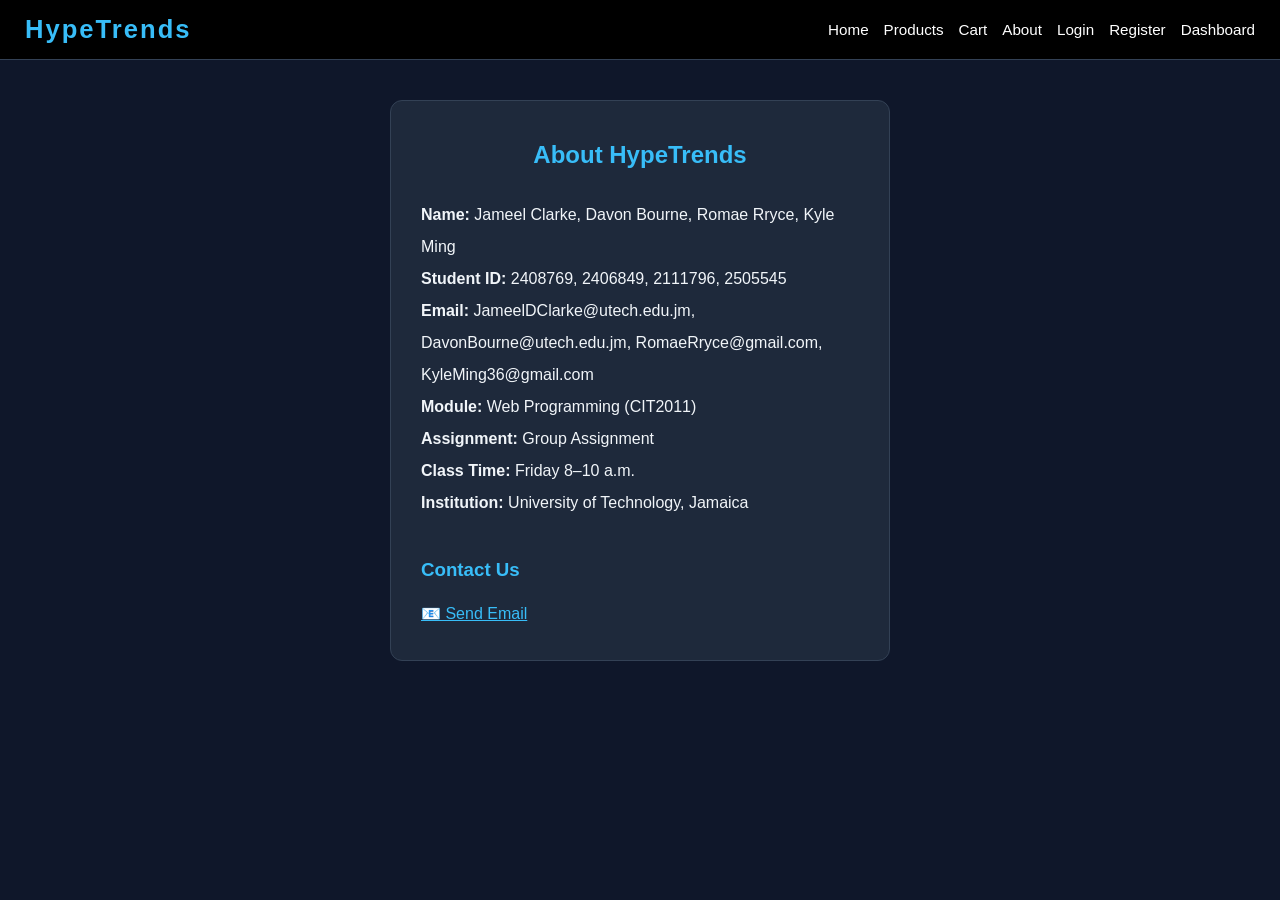
==== about.html @ 74110555 "Add files via upload" ====
<!DOCTYPE html>
<html lang="en">
<head>
    <meta charset="UTF-8">
    <meta name="viewport" content="width=device-width, initial-scale=1.0">
    <title>About - HypeTrends</title>
    <link rel="stylesheet" href="../style.css">
</head>
<body>

    <!-- Navigation Bar -->
    <nav class="navbar">
        <h1>HypeTrends</h1>
        <ul>
            <li><a href="index.html">Home</a></li>
            <li><a href="products.html">Products</a></li>
            <li><a href="cart.html">Cart</a></li>
            <li><a href="about.html">About</a></li>
            <li><a href="login.html">Login</a></li>
            <li><a href="register.html">Register</a></li>
            <li><a href="dashboard.html">Dashboard</a></li>
        </ul>
    </nav>

    <!-- About Info -->
    <div class="about-container">
        <h2>About HypeTrends</h2>

        <p><b>Name:</b> Jameel Clarke, Davon Bourne, Romae Rryce, Kyle Ming</p>
        <p><b>Student ID:</b> 2408769, 2406849, 2111796, 2505545</p>
        <p><b>Email:</b> JameelDClarke@utech.edu.jm, DavonBourne@utech.edu.jm, RomaeRryce@gmail.com, KyleMing36@gmail.com</p>
        <p><b>Module:</b> Web Programming (CIT2011)</p>
        <p><b>Assignment:</b> Group Assignment</p>
        <p><b>Class Time:</b> Friday 8–10 a.m.</p>
        <p><b>Institution:</b> University of Technology, Jamaica</p>

        <br>
        <h3 style="color:var(--accent); margin-bottom:10px;">Contact Us</h3>
        <a href="mailto:Jameeldclarke@utech.edu.jm, DavonBourne@utech.edu.jm, RomaeRryce@gmail.com, KyleMing36@gmail.com">📧 Send Email</a>
    </div>

    <script src="../script.js"></script>
</body>
</html>
---- style.css ----
/* ============================================
   HypeTrends - Main Stylesheet
   CIT2011 Web Programming - UTech Jamaica
   ============================================ */

/* CSS Variables (reusable colours) */
:root {
    --primary:  #0f172a;   /* dark navy background */
    --secondary: #1e293b;  /* slightly lighter navy for cards */
    --accent:   #38bdf8;   /* sky blue accent */
    --accent2:  #0ea5e9;   /* slightly darker accent for gradients */
    --text:     #f1f5f9;   /* off-white text */
    --danger:   #ef4444;   /* red for errors */
    --success:  #22c55e;   /* green for success */
    --border:   #334155;   /* subtle border colour */
}

/* ---- RESET & BASE ---- */
* {
    box-sizing: border-box;
    margin: 0;
    padding: 0;
}

body {
    font-family: Arial, sans-serif;
    background: var(--primary);
    color: var(--text);
    text-align: center;
    min-height: 100vh;
}

body.home-page {
    background: var(--primary);
}

/* ---- NAVBAR ---- */
.navbar {
    display: flex;
    justify-content: space-between;
    align-items: center;
    padding: 15px 25px;
    background: #000;
    position: sticky;         /* sticks to top when scrolling */
    top: 0;
    z-index: 999;
    border-bottom: 1px solid var(--border);
}

.navbar h1 {
    color: var(--accent);
    font-size: 1.6rem;
    letter-spacing: 2px;
}

.navbar ul {
    display: flex;
    gap: 15px;
    list-style: none;
}

.navbar a {
    color: white;
    text-decoration: none;
    font-size: 0.95rem;
    transition: color 0.2s;
}

.navbar a:hover {
    color: var(--accent);  /* highlight on hover */
}

/* ---- HERO SECTION (index.html) ---- */
.hero {
    min-height: calc(100vh - 73px);
    background-image: url('Assets/hero.jpg');
    background-size: cover;
    background-position: center 20%;
    background-repeat: no-repeat;
    display: flex;
    align-items: center;
    justify-content: center;
}

.hero-text {
    background: rgba(0, 0, 0, 0.6);
    padding: 30px 40px;
    border-radius: 10px;
}

.hero-text h2 {
    font-size: 2.5rem;
    margin-bottom: 10px;
}

.hero-text p {
    font-size: 1.1rem;
    margin-bottom: 20px;
    color: #cbd5e1;
}

/* ---- BUTTONS (reusable) ---- */
button, .btn {
    background: linear-gradient(45deg, var(--accent), var(--accent2));
    color: white;
    border: none;
    padding: 10px 22px;
    font-size: 15px;
    font-weight: bold;
    border-radius: 30px;
    cursor: pointer;
    transition: all 0.3s ease;
    letter-spacing: 1px;
}

button:hover {
    transform: scale(1.05);
    box-shadow: 0 0 15px var(--accent);
}

button:active {
    transform: scale(0.95);
}

/* Small qty buttons in cart */
.qty-btn {
    padding: 4px 12px;
    font-size: 14px;
    border-radius: 20px;
    margin: 0 3px;
}

/* Danger button (clear cart, etc.) */
.btn-danger {
    background: linear-gradient(45deg, #ef4444, #dc2626);
}

/* ---- PRODUCTS PAGE ---- */
.products-container {
    display: grid;
    grid-template-columns: repeat(auto-fit, minmax(200px, 1fr));
    gap: 20px;
    padding: 30px 20px;
    max-width: 1100px;
    margin: 0 auto;
}

.product {
    background: var(--secondary);
    padding: 15px;
    border-radius: 10px;
    border: 1px solid var(--border);
    transition: transform 0.2s;
}

.product:hover {
    transform: translateY(-4px);  /* subtle lift on hover */
}

.product img {
    width: 100%;
    height: 200px;
    object-fit: cover;
    border-radius: 8px;
    margin-bottom: 10px;
}

.product h3 {
    margin: 8px 0 4px;
    font-size: 1rem;
}

.product p {
    color: var(--accent);
    font-weight: bold;
    margin-bottom: 10px;
}

/* ---- FORMS (login, register, checkout) ---- */
.form-container {
    max-width: 420px;
    margin: 40px auto;
    background: var(--secondary);
    padding: 30px;
    border-radius: 12px;
    border: 1px solid var(--border);
    text-align: left;
}

.form-container h2 {
    text-align: center;
    margin-bottom: 20px;
    color: var(--accent);
}

.form-container label {
    display: block;
    margin-bottom: 5px;
    font-size: 0.9rem;
    color: #94a3b8;
}

.form-container input {
    width: 100%;
    padding: 10px 14px;
    margin-bottom: 16px;
    background: var(--primary);
    border: 1px solid var(--border);
    border-radius: 8px;
    color: var(--text);
    font-size: 0.95rem;
}

.form-container input:focus {
    outline: none;
    border-color: var(--accent);
}

.form-container button {
    width: 100%;
    padding: 12px;
    font-size: 1rem;
}

/* Message paragraphs (success/error) */
.message {
    text-align: center;
    margin-top: 10px;
    font-weight: bold;
    min-height: 20px;
}

/* ---- CART PAGE ---- */
.cart-container {
    max-width: 700px;
    margin: 30px auto;
    padding: 0 20px;
    text-align: left;
}

.cart-container h2 {
    text-align: center;
    color: var(--accent);
    margin-bottom: 20px;
}

.cart-item {
    background: var(--secondary);
    padding: 14px 18px;
    border-radius: 10px;
    margin-bottom: 12px;
    border: 1px solid var(--border);
    display: flex;
    justify-content: space-between;
    align-items: center;
    flex-wrap: wrap;
    gap: 8px;
}

.cart-item-name {
    font-weight: bold;
    flex: 1;
}

.cart-totals {
    background: var(--secondary);
    padding: 18px;
    border-radius: 10px;
    border: 1px solid var(--border);
    margin: 20px 0;
    line-height: 2;
}

.cart-actions {
    display: flex;
    gap: 12px;
    justify-content: center;
    flex-wrap: wrap;
    margin-top: 15px;
}

/* ---- CHECKOUT PAGE ---- */
.checkout-container {
    max-width: 500px;
    margin: 30px auto;
    padding: 0 20px;
}

.checkout-summary {
    background: var(--secondary);
    padding: 16px;
    border-radius: 10px;
    border: 1px solid var(--border);
    text-align: left;
    margin-bottom: 20px;
    line-height: 1.9;
}

/* ---- INVOICE PAGE ---- */
.invoice-container {
    max-width: 600px;
    margin: 30px auto;
    background: var(--secondary);
    padding: 30px;
    border-radius: 12px;
    border: 1px solid var(--border);
    text-align: left;
}

.invoice-header {
    text-align: center;
    border-bottom: 2px solid var(--accent);
    padding-bottom: 15px;
    margin-bottom: 20px;
}

.invoice-header h2 {
    color: var(--accent);
    font-size: 1.8rem;
}

.invoice-row {
    display: flex;
    justify-content: space-between;
    padding: 6px 0;
    border-bottom: 1px solid var(--border);
}

.invoice-totals {
    margin-top: 15px;
    background: var(--primary);
    padding: 12px 16px;
    border-radius: 8px;
    line-height: 2;
}

/* ---- DASHBOARD / ANALYTICS PAGE ---- */
.dashboard-container {
    max-width: 900px;
    margin: 30px auto;
    padding: 0 20px;
}

.dashboard-container h2 {
    color: var(--accent);
    margin-bottom: 20px;
}

.dashboard-section {
    background: var(--secondary);
    padding: 20px;
    border-radius: 12px;
    border: 1px solid var(--border);
    margin-bottom: 25px;
    text-align: left;
}

.dashboard-section h3 {
    color: var(--accent);
    margin-bottom: 14px;
    font-size: 1.1rem;
}

/* Bar chart made with divs */
.bar-chart {
    display: flex;
    flex-direction: column;
    gap: 10px;
}

.bar-row {
    display: flex;
    align-items: center;
    gap: 10px;
}

.bar-label {
    width: 140px;
    font-size: 0.85rem;
    text-align: right;
    flex-shrink: 0;
}

.bar-fill {
    height: 28px;
    background: linear-gradient(90deg, var(--accent), var(--accent2));
    border-radius: 4px;
    display: flex;
    align-items: center;
    padding-left: 8px;
    font-size: 0.8rem;
    font-weight: bold;
    color: #0f172a;
    transition: width 0.6s ease;
    min-width: 30px;
}

/* Invoice table on dashboard */
.invoice-table {
    width: 100%;
    border-collapse: collapse;
    font-size: 0.88rem;
}

.invoice-table th, .invoice-table td {
    padding: 9px 12px;
    border-bottom: 1px solid var(--border);
    text-align: left;
}

.invoice-table th {
    color: var(--accent);
    font-weight: bold;
}

.invoice-table tr:hover {
    background: rgba(56, 189, 248, 0.05);
}

/* ---- PAGE TITLE ---- */
.page-title {
    padding: 30px 20px 10px;
    font-size: 1.8rem;
    color: var(--accent);
}

/* ---- ABOUT PAGE ---- */
.about-container {
    max-width: 500px;
    margin: 40px auto;
    background: var(--secondary);
    padding: 30px;
    border-radius: 12px;
    border: 1px solid var(--border);
    text-align: left;
    line-height: 2;
}

.about-container h2 {
    color: var(--accent);
    text-align: center;
    margin-bottom: 20px;
}

.about-container a {
    color: var(--accent);
}

/* ---- LOCKED MESSAGE ---- */
.locked-msg {
    color: var(--danger);
    font-weight: bold;
    text-align: center;
    margin-top: 10px;
}

/* ---- RESPONSIVE ---- */
@media (max-width: 600px) {
    .navbar {
        flex-direction: column;
        gap: 10px;
    }

    .navbar ul {
        flex-wrap: wrap;
        justify-content: center;
    }

    .cart-item {
        flex-direction: column;
        align-items: flex-start;
    }

    .bar-label {
        width: 100px;
        font-size: 0.75rem;
    }
}
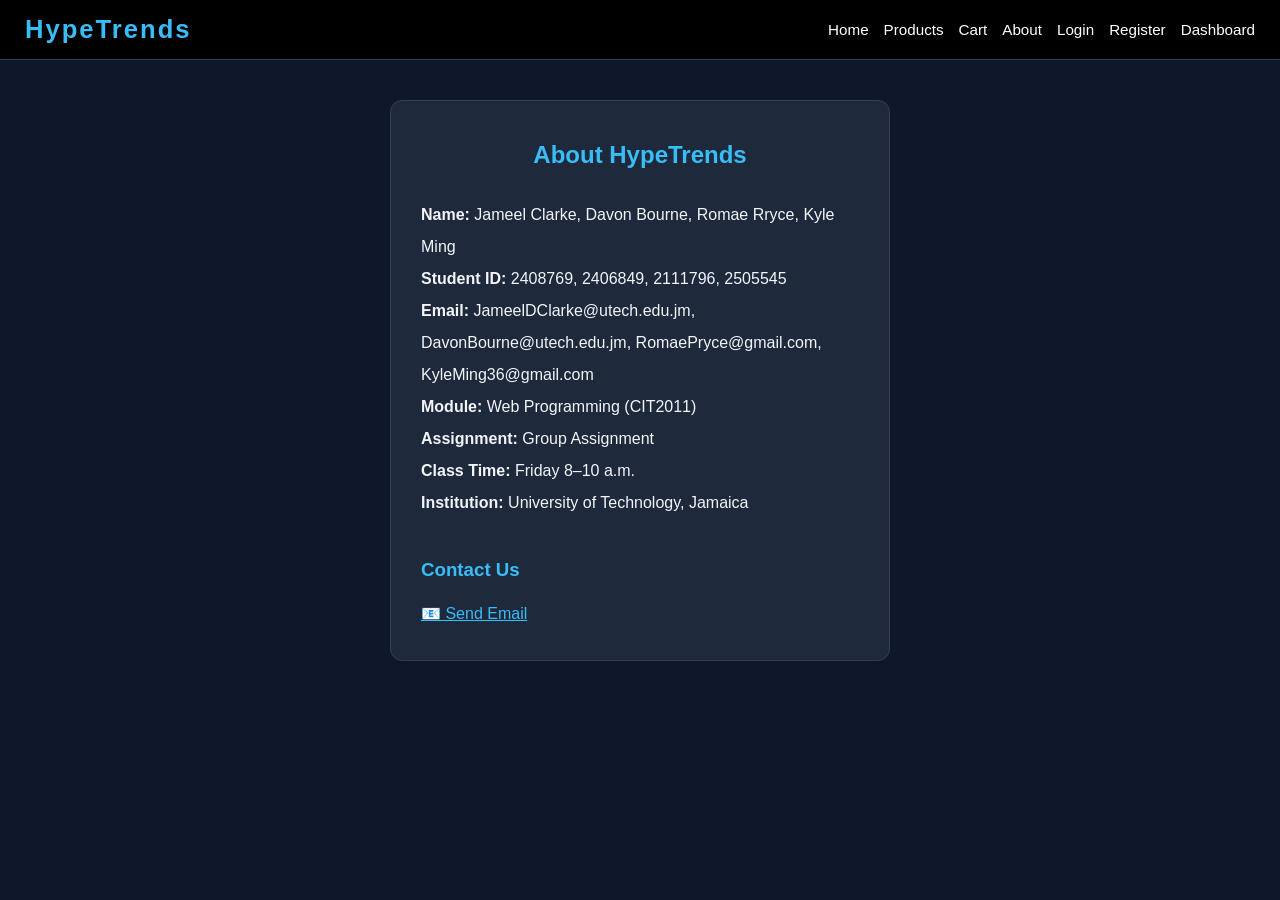
==== commit 05e198cb: "Update email for Romae Pryce in about.html" ====
--- a/about.html
+++ b/about.html
@@ -4,7 +4,7 @@
     <meta charset="UTF-8">
     <meta name="viewport" content="width=device-width, initial-scale=1.0">
     <title>About - HypeTrends</title>
-    <link rel="stylesheet" href="../style.css">
+    <link rel="stylesheet" href="style.css">
 </head>
 <body>
 
@@ -28,7 +28,7 @@
 
         <p><b>Name:</b> Jameel Clarke, Davon Bourne, Romae Rryce, Kyle Ming</p>
         <p><b>Student ID:</b> 2408769, 2406849, 2111796, 2505545</p>
-        <p><b>Email:</b> JameelDClarke@utech.edu.jm, DavonBourne@utech.edu.jm, RomaeRryce@gmail.com, KyleMing36@gmail.com</p>
+        <p><b>Email:</b> JameelDClarke@utech.edu.jm, DavonBourne@utech.edu.jm, RomaePryce@gmail.com, KyleMing36@gmail.com</p>
         <p><b>Module:</b> Web Programming (CIT2011)</p>
         <p><b>Assignment:</b> Group Assignment</p>
         <p><b>Class Time:</b> Friday 8–10 a.m.</p>
@@ -39,6 +39,6 @@
         <a href="mailto:Jameeldclarke@utech.edu.jm, DavonBourne@utech.edu.jm, RomaeRryce@gmail.com, KyleMing36@gmail.com">📧 Send Email</a>
     </div>
 
-    <script src="../script.js"></script>
+    <script src="script.js"></script>
 </body>
 </html>
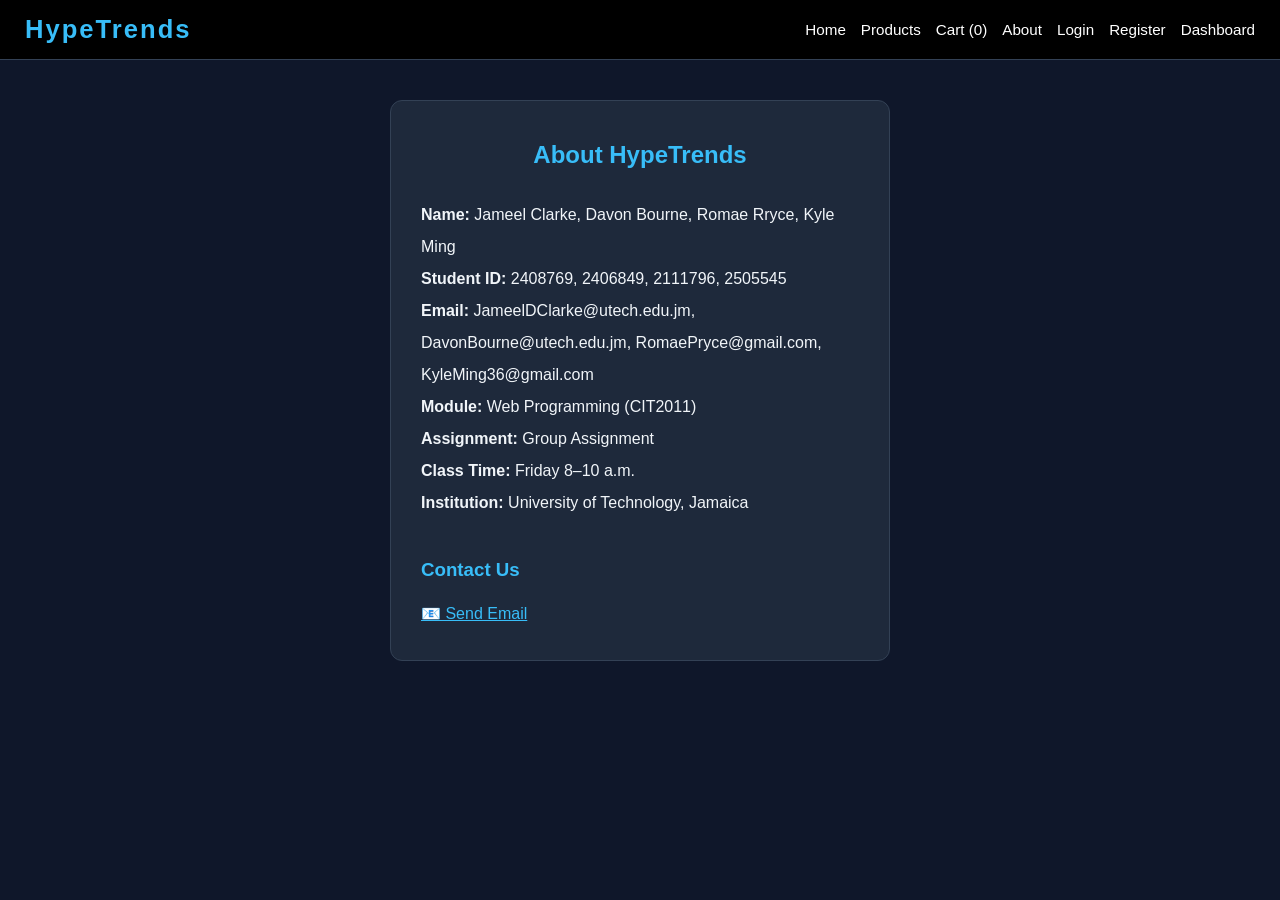
==== commit 06cffc0a: "Add files via upload" ====
--- a/about.html
+++ b/about.html
@@ -1,44 +1,44 @@
-<!DOCTYPE html>
-<html lang="en">
-<head>
-    <meta charset="UTF-8">
-    <meta name="viewport" content="width=device-width, initial-scale=1.0">
-    <title>About - HypeTrends</title>
-    <link rel="stylesheet" href="style.css">
-</head>
-<body>
-
-    <!-- Navigation Bar -->
-    <nav class="navbar">
-        <h1>HypeTrends</h1>
-        <ul>
-            <li><a href="index.html">Home</a></li>
-            <li><a href="products.html">Products</a></li>
-            <li><a href="cart.html">Cart</a></li>
-            <li><a href="about.html">About</a></li>
-            <li><a href="login.html">Login</a></li>
-            <li><a href="register.html">Register</a></li>
-            <li><a href="dashboard.html">Dashboard</a></li>
-        </ul>
-    </nav>
-
-    <!-- About Info -->
-    <div class="about-container">
-        <h2>About HypeTrends</h2>
-
-        <p><b>Name:</b> Jameel Clarke, Davon Bourne, Romae Rryce, Kyle Ming</p>
-        <p><b>Student ID:</b> 2408769, 2406849, 2111796, 2505545</p>
-        <p><b>Email:</b> JameelDClarke@utech.edu.jm, DavonBourne@utech.edu.jm, RomaePryce@gmail.com, KyleMing36@gmail.com</p>
-        <p><b>Module:</b> Web Programming (CIT2011)</p>
-        <p><b>Assignment:</b> Group Assignment</p>
-        <p><b>Class Time:</b> Friday 8–10 a.m.</p>
-        <p><b>Institution:</b> University of Technology, Jamaica</p>
-
-        <br>
-        <h3 style="color:var(--accent); margin-bottom:10px;">Contact Us</h3>
-        <a href="mailto:Jameeldclarke@utech.edu.jm, DavonBourne@utech.edu.jm, RomaeRryce@gmail.com, KyleMing36@gmail.com">📧 Send Email</a>
-    </div>
-
-    <script src="script.js"></script>
-</body>
-</html>
+<!DOCTYPE html>
+<html lang="en">
+<head>
+    <meta charset="UTF-8">
+    <meta name="viewport" content="width=device-width, initial-scale=1.0">
+    <title>About - HypeTrends</title>
+    <link rel="stylesheet" href="style.css">
+</head>
+<body>
+
+    <!-- Navigation Bar -->
+    <nav class="navbar">
+        <h1>HypeTrends</h1>
+        <ul>
+            <li><a href="index.html">Home</a></li>
+            <li><a href="products.html">Products</a></li>
+            <li><a href="cart.html">Cart</a></li>
+            <li><a href="about.html">About</a></li>
+            <li><a href="login.html">Login</a></li>
+            <li><a href="register.html">Register</a></li>
+            <li><a href="dashboard.html">Dashboard</a></li>
+        </ul>
+    </nav>
+
+    <!-- About Info -->
+    <div class="about-container">
+        <h2>About HypeTrends</h2>
+
+        <p><b>Name:</b> Jameel Clarke, Davon Bourne, Romae Rryce, Kyle Ming</p>
+        <p><b>Student ID:</b> 2408769, 2406849, 2111796, 2505545</p>
+        <p><b>Email:</b> JameelDClarke@utech.edu.jm, DavonBourne@utech.edu.jm, RomaePryce@gmail.com, KyleMing36@gmail.com</p>
+        <p><b>Module:</b> Web Programming (CIT2011)</p>
+        <p><b>Assignment:</b> Group Assignment</p>
+        <p><b>Class Time:</b> Friday 8–10 a.m.</p>
+        <p><b>Institution:</b> University of Technology, Jamaica</p>
+
+        <br>
+        <h3 style="color:var(--accent); margin-bottom:10px;">Contact Us</h3>
+        <a href="mailto:Jameeldclarke@utech.edu.jm, DavonBourne@utech.edu.jm, RomaeRryce@gmail.com, KyleMing36@gmail.com">📧 Send Email</a>
+    </div>
+
+    <script src="script.js"></script>
+</body>
+</html>
--- a/style.css
+++ b/style.css
@@ -211,7 +211,19 @@
     font-size: 0.95rem;
 }
 
-.form-container input:focus {
+.form-container select {
+    width: 100%;
+    padding: 10px 14px;
+    margin-bottom: 16px;
+    background: var(--primary);
+    border: 1px solid var(--border);
+    border-radius: 8px;
+    color: var(--text);
+    font-size: 0.95rem;
+}
+
+.form-container input:focus,
+.form-container select:focus {
     outline: none;
     border-color: var(--accent);
 }
@@ -220,6 +232,41 @@
     width: 100%;
     padding: 12px;
     font-size: 1rem;
+}
+
+.form-actions {
+    display: flex;
+    gap: 12px;
+}
+
+.btn-secondary {
+    background: #475569;
+}
+
+.btn-secondary:hover {
+    box-shadow: 0 0 15px rgba(148, 163, 184, 0.45);
+}
+
+.status-card {
+    text-align: center;
+}
+
+.status-text {
+    color: #cbd5e1;
+    line-height: 1.6;
+    margin-bottom: 20px;
+}
+
+.status-actions {
+    display: flex;
+    gap: 12px;
+    justify-content: center;
+}
+
+.status-actions .btn {
+    text-decoration: none;
+    display: inline-block;
+    width: auto;
 }
 
 /* Message paragraphs (success/error) */
@@ -415,6 +462,37 @@
 
 .invoice-table tr:hover {
     background: rgba(56, 189, 248, 0.05);
+}
+
+.invoice-search-panel {
+    background: var(--primary);
+    border: 1px solid var(--border);
+    border-radius: 12px;
+    padding: 20px;
+    margin-bottom: 20px;
+}
+
+.invoice-search-panel h2 {
+    color: var(--accent);
+    margin-bottom: 14px;
+}
+
+.invoice-search-controls {
+    display: flex;
+    gap: 12px;
+    flex-wrap: wrap;
+    margin-bottom: 12px;
+}
+
+.invoice-search-controls input {
+    flex: 1 1 260px;
+    min-width: 220px;
+    padding: 10px 14px;
+    background: var(--primary);
+    border: 1px solid var(--border);
+    border-radius: 8px;
+    color: var(--text);
+    font-size: 0.95rem;
 }
 
 /* ---- PAGE TITLE ---- */
